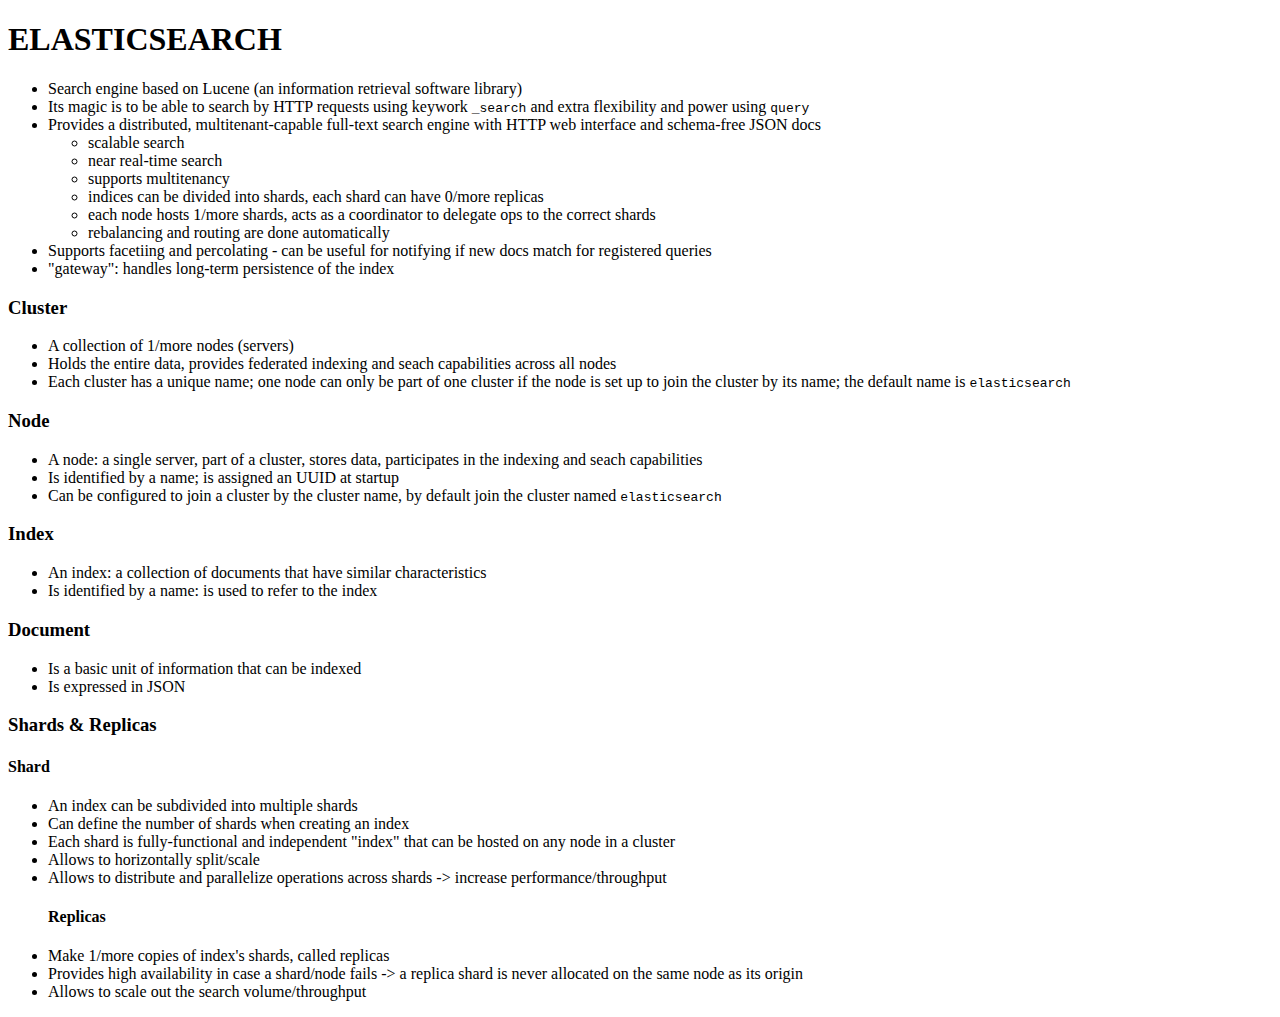
==== res/notes/note_elasticsearch.html @ 71a4480c "update note_elasticsearch" ====
<!doctype html>
<html>
  <head>
    <meta charset="utf-8">
    <meta name="viewport" content="width=device-width, initial-scale=1, minimal-ui">
    <title>ELASTICSEARCH</title>
    <link type="text/css" rel="stylesheet" href="assets/css/github-markdown.css">
    <link type="text/css" rel="stylesheet" href="assets/css/pilcrow.css">
    <link type="text/css" rel="stylesheet" href="assets/css/hljs-github.min.css"/>
  </head>
  <body>
    <article class="markdown-body"><h1 id="elasticsearch"><a class="header-link" href="#elasticsearch"></a>ELASTICSEARCH</h1>
<ul class="list">
<li>Search engine based on Lucene (an information retrieval software library)</li>
<li>Its magic is to be able to search by HTTP requests using keywork <code>_search</code> and extra flexibility and power using <code>query</code></li>
<li>Provides a distributed, multitenant-capable full-text search engine with HTTP web interface and schema-free JSON docs<ul class="list">
<li>scalable search</li>
<li>near real-time search</li>
<li>supports multitenancy</li>
<li>indices can be divided into shards, each shard can have 0/more replicas</li>
<li>each node hosts 1/more shards, acts as a coordinator to delegate ops to the correct shards</li>
<li>rebalancing and routing are done automatically</li>
</ul>
</li>
<li>Supports facetiing and percolating - can be useful for notifying if new docs match for registered queries</li>
<li>&quot;gateway&quot;: handles long-term persistence of the index</li>
</ul>
<h3 id="cluster"><a class="header-link" href="#cluster"></a>Cluster</h3>
<ul class="list">
<li>A collection of 1/more nodes (servers)</li>
<li>Holds the entire data, provides federated indexing and seach capabilities across all nodes</li>
<li>Each cluster has a unique name; one node can only be part of one cluster if the node is set up to join the cluster by its name; the default name is <code>elasticsearch</code></li>
</ul>
<h3 id="node"><a class="header-link" href="#node"></a>Node</h3>
<ul class="list">
<li>A node: a single server, part of a cluster, stores data, participates in the indexing and seach capabilities</li>
<li>Is identified by a name; is assigned an UUID at startup</li>
<li>Can be configured to join a cluster by the cluster name, by default join the cluster named <code>elasticsearch</code></li>
</ul>
<h3 id="index"><a class="header-link" href="#index"></a>Index</h3>
<ul class="list">
<li>An index: a collection of documents that have similar characteristics</li>
<li>Is identified by a name: is used to refer to the index</li>
</ul>
<h3 id="document"><a class="header-link" href="#document"></a>Document</h3>
<ul class="list">
<li>Is a basic unit of information that can be indexed</li>
<li>Is expressed in JSON</li>
</ul>
<h3 id="shards-&-replicas"><a class="header-link" href="#shards-&-replicas"></a>Shards &amp; Replicas</h3>
<h4 id="shard"><a class="header-link" href="#shard"></a>Shard</h4>
<ul class="list">
<li>An index can be subdivided into multiple shards</li>
<li>Can define the number of shards when creating an index</li>
<li>Each shard is fully-functional and independent &quot;index&quot; that can be hosted on any node in a cluster</li>
<li>Allows to horizontally split/scale</li>
<li>Allows to distribute and parallelize operations across shards -&gt; increase performance/throughput<h4 id="replicas"><a class="header-link" href="#replicas"></a>Replicas</h4>
</li>
<li>Make 1/more copies of index&#39;s shards, called replicas</li>
<li>Provides high availability in case a shard/node fails -&gt; a replica shard is never allocated on the same node as its origin</li>
<li>Allows to scale out the search volume/throughput</li>
</ul>
    </article>
  </body>
</html>
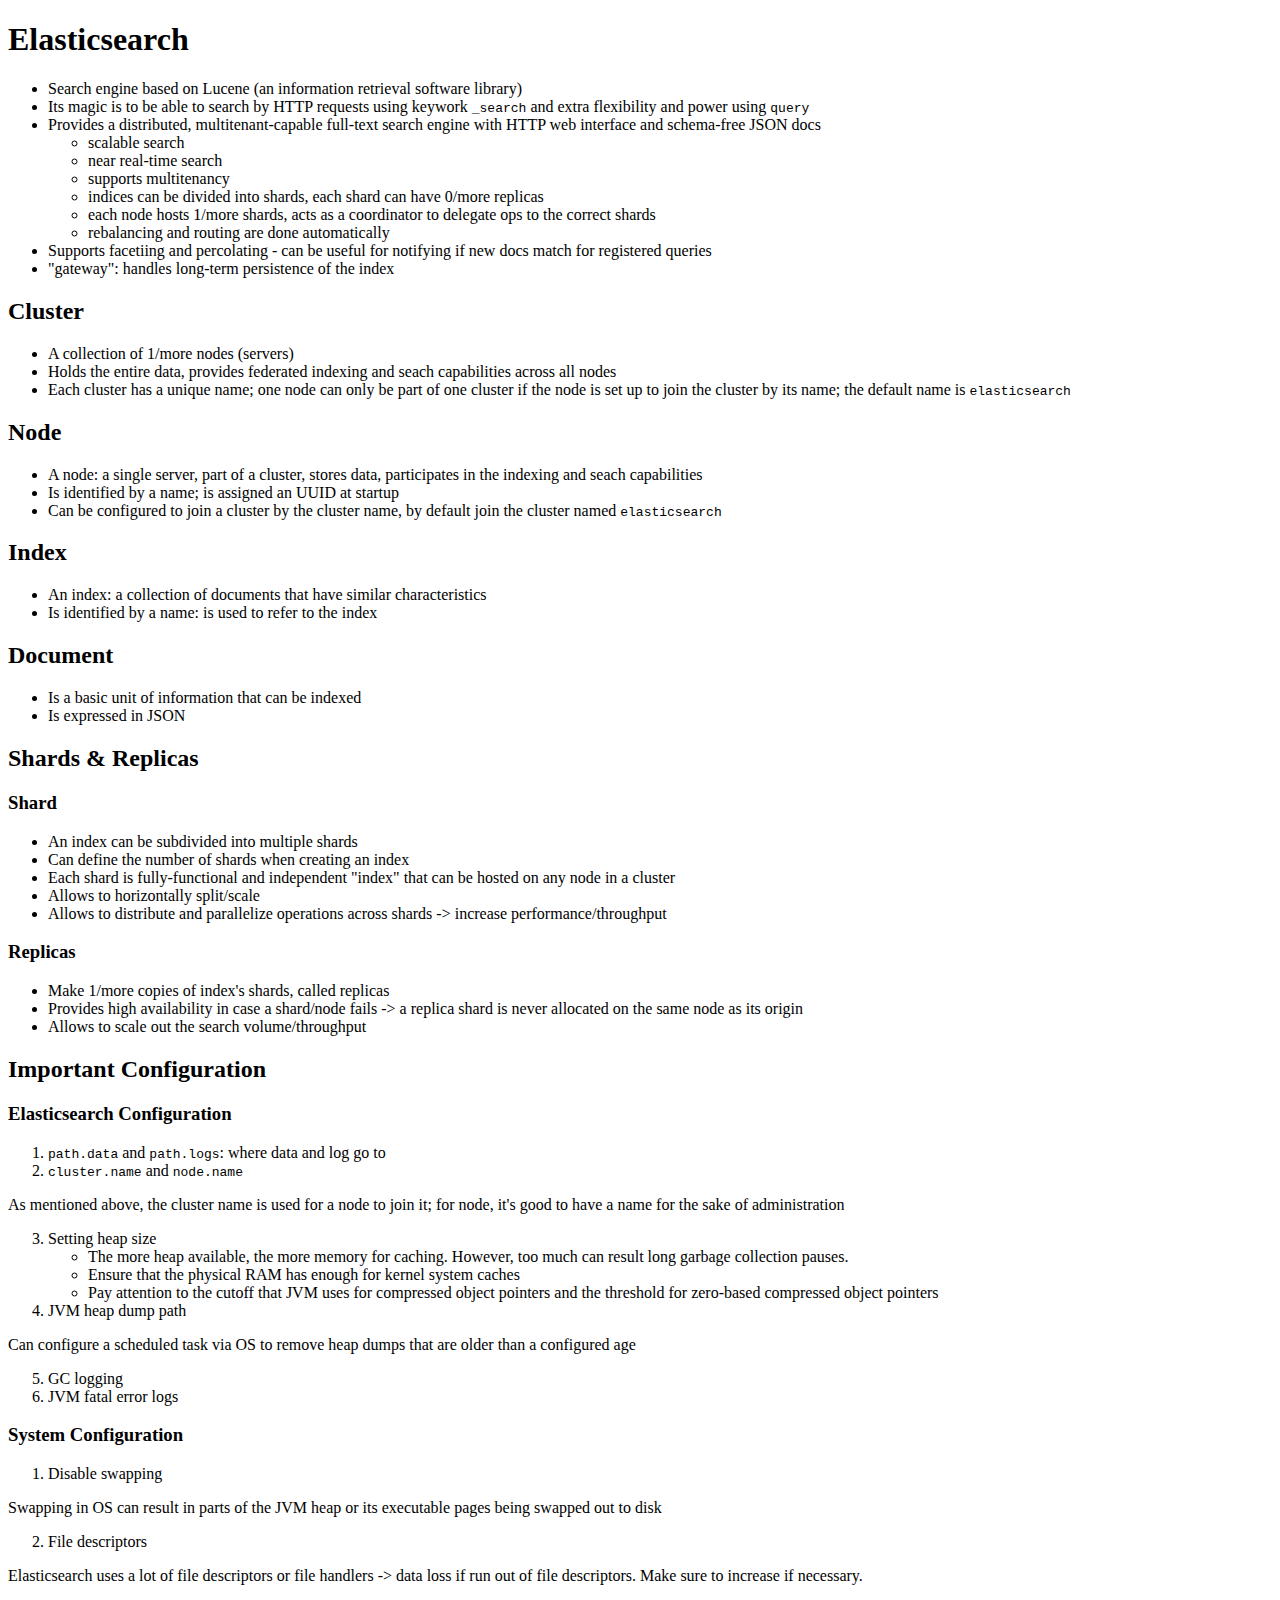
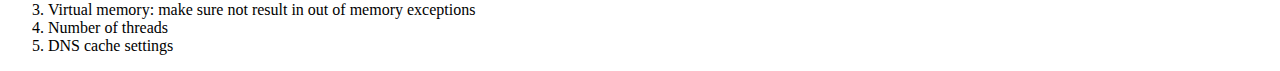
==== commit bd94c0ec: "update note_elasticsearch" ====
--- a/res/notes/note_elasticsearch.html
+++ b/res/notes/note_elasticsearch.html
@@ -3,13 +3,13 @@
   <head>
     <meta charset="utf-8">
     <meta name="viewport" content="width=device-width, initial-scale=1, minimal-ui">
-    <title>ELASTICSEARCH</title>
+    <title>Elasticsearch</title>
     <link type="text/css" rel="stylesheet" href="assets/css/github-markdown.css">
     <link type="text/css" rel="stylesheet" href="assets/css/pilcrow.css">
     <link type="text/css" rel="stylesheet" href="assets/css/hljs-github.min.css"/>
   </head>
   <body>
-    <article class="markdown-body"><h1 id="elasticsearch"><a class="header-link" href="#elasticsearch"></a>ELASTICSEARCH</h1>
+    <article class="markdown-body"><h1 id="elasticsearch"><a class="header-link" href="#elasticsearch"></a>Elasticsearch</h1>
 <ul class="list">
 <li>Search engine based on Lucene (an information retrieval software library)</li>
 <li>Its magic is to be able to search by HTTP requests using keywork <code>_search</code> and extra flexibility and power using <code>query</code></li>
@@ -25,41 +25,78 @@
 <li>Supports facetiing and percolating - can be useful for notifying if new docs match for registered queries</li>
 <li>&quot;gateway&quot;: handles long-term persistence of the index</li>
 </ul>
-<h3 id="cluster"><a class="header-link" href="#cluster"></a>Cluster</h3>
+<h2 id="cluster"><a class="header-link" href="#cluster"></a>Cluster</h2>
 <ul class="list">
 <li>A collection of 1/more nodes (servers)</li>
 <li>Holds the entire data, provides federated indexing and seach capabilities across all nodes</li>
 <li>Each cluster has a unique name; one node can only be part of one cluster if the node is set up to join the cluster by its name; the default name is <code>elasticsearch</code></li>
 </ul>
-<h3 id="node"><a class="header-link" href="#node"></a>Node</h3>
+<h2 id="node"><a class="header-link" href="#node"></a>Node</h2>
 <ul class="list">
 <li>A node: a single server, part of a cluster, stores data, participates in the indexing and seach capabilities</li>
 <li>Is identified by a name; is assigned an UUID at startup</li>
 <li>Can be configured to join a cluster by the cluster name, by default join the cluster named <code>elasticsearch</code></li>
 </ul>
-<h3 id="index"><a class="header-link" href="#index"></a>Index</h3>
+<h2 id="index"><a class="header-link" href="#index"></a>Index</h2>
 <ul class="list">
 <li>An index: a collection of documents that have similar characteristics</li>
 <li>Is identified by a name: is used to refer to the index</li>
 </ul>
-<h3 id="document"><a class="header-link" href="#document"></a>Document</h3>
+<h2 id="document"><a class="header-link" href="#document"></a>Document</h2>
 <ul class="list">
 <li>Is a basic unit of information that can be indexed</li>
 <li>Is expressed in JSON</li>
 </ul>
-<h3 id="shards-&-replicas"><a class="header-link" href="#shards-&-replicas"></a>Shards &amp; Replicas</h3>
-<h4 id="shard"><a class="header-link" href="#shard"></a>Shard</h4>
+<h2 id="shards-&-replicas"><a class="header-link" href="#shards-&-replicas"></a>Shards &amp; Replicas</h2>
+<h3 id="shard"><a class="header-link" href="#shard"></a>Shard</h3>
 <ul class="list">
 <li>An index can be subdivided into multiple shards</li>
 <li>Can define the number of shards when creating an index</li>
 <li>Each shard is fully-functional and independent &quot;index&quot; that can be hosted on any node in a cluster</li>
 <li>Allows to horizontally split/scale</li>
-<li>Allows to distribute and parallelize operations across shards -&gt; increase performance/throughput<h4 id="replicas"><a class="header-link" href="#replicas"></a>Replicas</h4>
-</li>
+<li>Allows to distribute and parallelize operations across shards -&gt; increase performance/throughput</li>
+</ul>
+<h3 id="replicas"><a class="header-link" href="#replicas"></a>Replicas</h3>
+<ul class="list">
 <li>Make 1/more copies of index&#39;s shards, called replicas</li>
 <li>Provides high availability in case a shard/node fails -&gt; a replica shard is never allocated on the same node as its origin</li>
 <li>Allows to scale out the search volume/throughput</li>
 </ul>
+<h2 id="important-configuration"><a class="header-link" href="#important-configuration"></a>Important Configuration</h2>
+<h3 id="elasticsearch-configuration"><a class="header-link" href="#elasticsearch-configuration"></a>Elasticsearch Configuration</h3>
+<ol class="list">
+<li><code>path.data</code> and <code>path.logs</code>: where data and log go to</li>
+<li><code>cluster.name</code> and <code>node.name</code></li>
+</ol>
+<p>As mentioned above, the cluster name is used for a node to join it; for node, it&#39;s good to have a name for the sake of administration</p>
+<ol start="3">
+<li>Setting heap size<ul class="list">
+<li>The more heap available, the more memory for caching. However, too much can result long garbage collection pauses.</li>
+<li>Ensure that the physical RAM has enough for kernel system caches</li>
+<li>Pay attention to the cutoff that JVM uses for compressed object pointers and the threshold for zero-based compressed object pointers</li>
+</ul>
+</li>
+<li>JVM heap dump path</li>
+</ol>
+<p>Can configure a scheduled task via OS to remove heap dumps that are older than a configured age</p>
+<ol start="5">
+<li>GC logging</li>
+<li>JVM fatal error logs</li>
+</ol>
+<h3 id="system-configuration"><a class="header-link" href="#system-configuration"></a>System Configuration</h3>
+<ol class="list">
+<li>Disable swapping</li>
+</ol>
+<p>Swapping in OS can result in parts of the JVM heap or its executable pages being swapped out to disk</p>
+<ol start="2">
+<li>File descriptors</li>
+</ol>
+<p>Elasticsearch uses a lot of file descriptors or file handlers -&gt; data loss if run out of file descriptors. Make sure to increase if necessary.</p>
+<ol start="3">
+<li>Virtual memory: make sure not result in out of memory exceptions</li>
+<li>Number of threads</li>
+<li>DNS cache settings</li>
+</ol>
     </article>
   </body>
 </html>
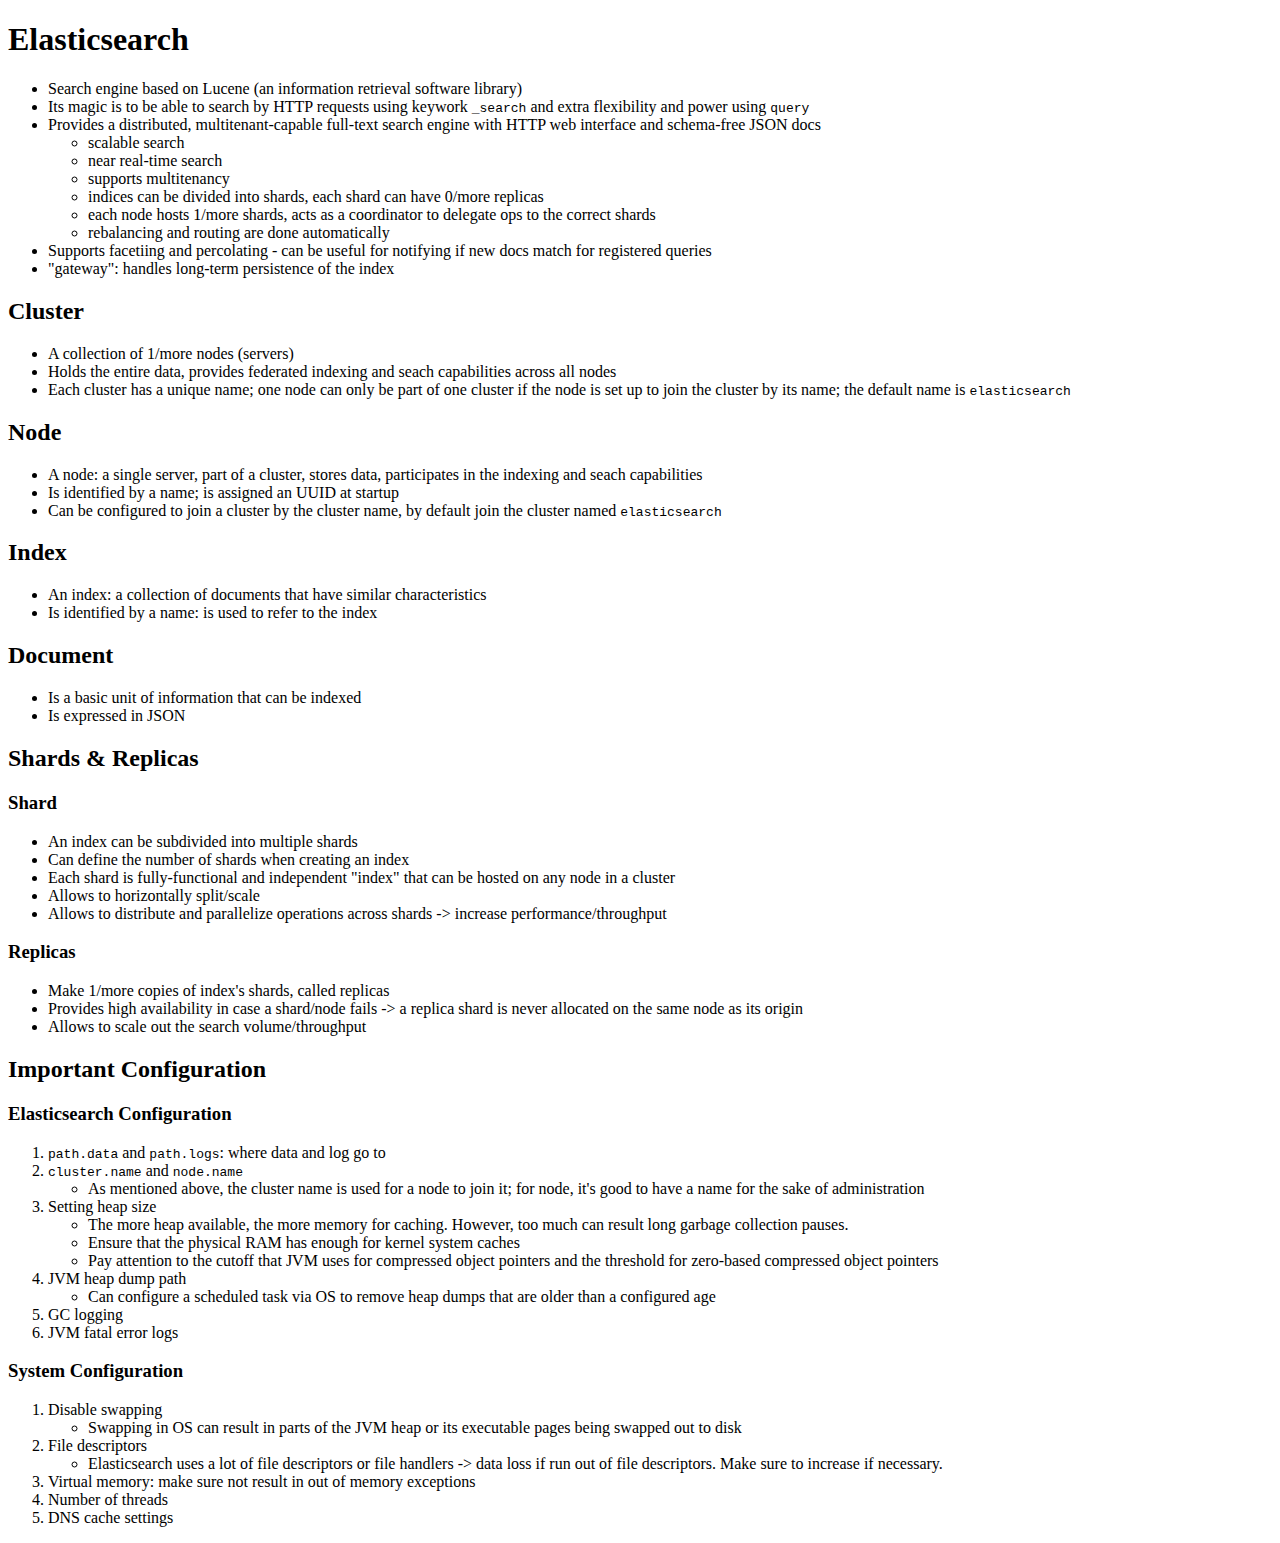
==== commit 82e298f4: "rewrite intro" ====
--- a/res/notes/note_elasticsearch.html
+++ b/res/notes/note_elasticsearch.html
@@ -66,33 +66,33 @@
 <h3 id="elasticsearch-configuration"><a class="header-link" href="#elasticsearch-configuration"></a>Elasticsearch Configuration</h3>
 <ol class="list">
 <li><code>path.data</code> and <code>path.logs</code>: where data and log go to</li>
-<li><code>cluster.name</code> and <code>node.name</code></li>
-</ol>
-<p>As mentioned above, the cluster name is used for a node to join it; for node, it&#39;s good to have a name for the sake of administration</p>
-<ol start="3">
+<li><code>cluster.name</code> and <code>node.name</code><ul class="list">
+<li>As mentioned above, the cluster name is used for a node to join it; for node, it&#39;s good to have a name for the sake of administration</li>
+</ul>
+</li>
 <li>Setting heap size<ul class="list">
 <li>The more heap available, the more memory for caching. However, too much can result long garbage collection pauses.</li>
 <li>Ensure that the physical RAM has enough for kernel system caches</li>
 <li>Pay attention to the cutoff that JVM uses for compressed object pointers and the threshold for zero-based compressed object pointers</li>
 </ul>
 </li>
-<li>JVM heap dump path</li>
-</ol>
-<p>Can configure a scheduled task via OS to remove heap dumps that are older than a configured age</p>
-<ol start="5">
+<li>JVM heap dump path<ul class="list">
+<li>Can configure a scheduled task via OS to remove heap dumps that are older than a configured age</li>
+</ul>
+</li>
 <li>GC logging</li>
 <li>JVM fatal error logs</li>
 </ol>
 <h3 id="system-configuration"><a class="header-link" href="#system-configuration"></a>System Configuration</h3>
 <ol class="list">
-<li>Disable swapping</li>
-</ol>
-<p>Swapping in OS can result in parts of the JVM heap or its executable pages being swapped out to disk</p>
-<ol start="2">
-<li>File descriptors</li>
-</ol>
-<p>Elasticsearch uses a lot of file descriptors or file handlers -&gt; data loss if run out of file descriptors. Make sure to increase if necessary.</p>
-<ol start="3">
+<li>Disable swapping<ul class="list">
+<li>Swapping in OS can result in parts of the JVM heap or its executable pages being swapped out to disk</li>
+</ul>
+</li>
+<li>File descriptors<ul class="list">
+<li>Elasticsearch uses a lot of file descriptors or file handlers -&gt; data loss if run out of file descriptors. Make sure to increase if necessary.</li>
+</ul>
+</li>
 <li>Virtual memory: make sure not result in out of memory exceptions</li>
 <li>Number of threads</li>
 <li>DNS cache settings</li>
